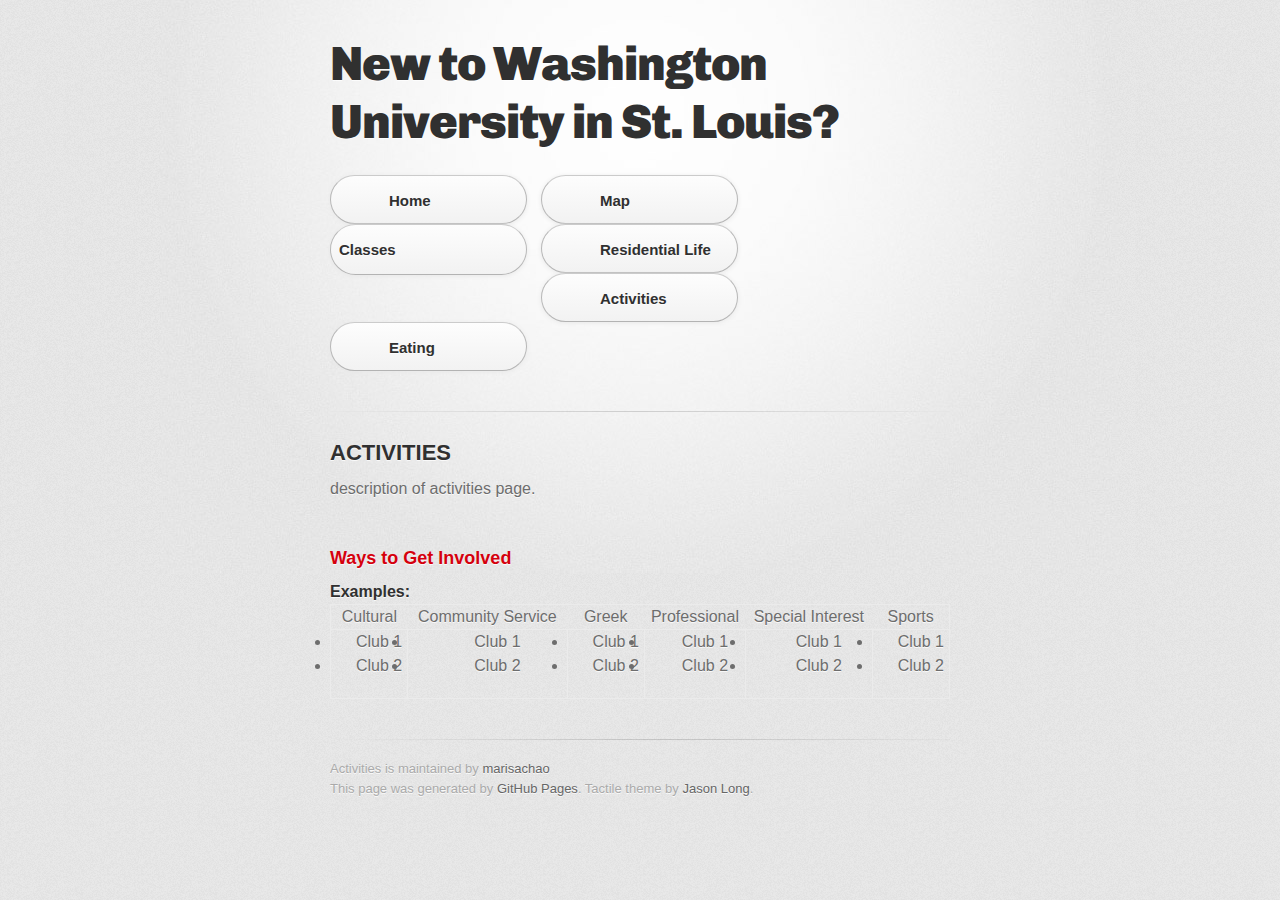
==== activities.html @ ad6f2e88 "Create activities.html" ====
<!DOCTYPE html>
<html>
  <head>
    <meta charset='utf-8'>
    <meta http-equiv="X-UA-Compatible" content="chrome=1">
    <link href='https://fonts.googleapis.com/css?family=Chivo:900' rel='stylesheet' type='text/css'>
    <link rel="stylesheet" type="text/css" href="stylesheets/stylesheet.css" media="screen">
    <link rel="stylesheet" type="text/css" href="stylesheets/github-dark.css" media="screen">
    <link rel="stylesheet" type="text/css" href="stylesheets/print.css" media="print">
    <!--[if lt IE 9]>
    <script src="//html5shiv.googlecode.com/svn/trunk/html5.js"></script>
    <![endif]-->
    <title>Activities by marisachao</title>
  </head>

  <body>
    <div id="container">
      <div class="inner">

        <header>
          <h1>New to Washington University in St. Louis?</h1>
        </header>

        <section id="downloads" class="clearfix">
          <a href="http://marisachao.github.io/questionanswer/" id="home" class="button"><span>Home</span></a>
          <a href="http://marisachao.github.io/questionanswer/map/" id="map" class="button"><span>Map</span></a>
          <br />
          <a href="http://marisachao.github.io/questionanswer/classes/" id="classes" class="button">Classes</span></a>
          <a href="http://marisachao.github.io/questionanswer/reslife/" id="reslife" class="button"><span>Residential Life</span></a>
          <br />
          <a href="http://marisachao.github.io/questionanswer/activities/" id="activities" class="button"><span>Activities</span></a>
          <a href="http://marisachao.github.io/questionanswer/eating/" id="eating" class="button"><span>Eating</span></a>
        </section>

        <hr>

        <section id="activities">
          <h2>ACTIVITIES</h2>
          <p>description of activities page.</p>
          <br />
          <h3><a href="">Ways to Get Involved</a></h3>
        </section>
        
        <section id="main_content">
          <h4>Examples:</h4>
          <table>
            <tr>
              <th>Cultural</th>
              <th>Community Service</th>
              <th>Greek</th>
              <th>Professional</th>
              <th>Special Interest</th>
              <th>Sports</th>
            </tr>
            <tr>
              <td>
                <ul>
                  <li>Club 1</li>
                  <li>Club 2</li>
                </ul>
              </td>
              <td>
                <ul>
                  <li>Club 1</li>
                  <li>Club 2</li>
                </ul>
              </td>
              <td>
                <ul>
                  <li>Club 1</li>
                  <li>Club 2</li>
                </ul>
              </td>
              <td>
                <ul>
                  <li>Club 1</li>
                  <li>Club 2</li>
                </ul>
              </td>
              <td>
                <ul>
                  <li>Club 1</li>
                  <li>Club 2</li>
                </ul>
              </td>
              <td>
                <ul>
                  <li>Club 1</li>
                  <li>Club 2</li>
                </ul>
              </td>
          </table>
        </section>

        <footer>
          Activities is maintained by <a href="https://github.com/marisachao">marisachao</a><br>
          This page was generated by <a href="https://pages.github.com">GitHub Pages</a>. Tactile theme by <a href="https://twitter.com/jasonlong">Jason Long</a>.
        </footer>

        
      </div>
    </div>
  </body>
</html>
---- stylesheets/stylesheet.css ----
/* http://meyerweb.com/eric/tools/css/reset/
   v2.0 | 20110126
   License: none (public domain)
*/
html, body, div, span, applet, object, iframe,
h1, h2, h3, h4, h5, h6, p, blockquote, pre,
a, abbr, acronym, address, big, cite, code,
del, dfn, em, img, ins, kbd, q, s, samp,
small, strike, strong, sub, sup, tt, var,
b, u, i, center,
dl, dt, dd, ol, ul, li,
fieldset, form, label, legend,
table, caption, tbody, tfoot, thead, tr, th, td,
article, aside, canvas, details, embed,
figure, figcaption, footer, header, hgroup,
menu, nav, output, ruby, section, summary,
time, mark, audio, video {
	padding: 0;
	margin: 0;
	font: inherit;
	font-size: 100%;
	vertical-align: baseline;
	border: 0;
}
/* HTML5 display-role reset for older browsers */
article, aside, details, figcaption, figure,
footer, header, hgroup, menu, nav, section {
	display: block;
}
body {
	line-height: 1;
}
ol, ul {
	list-style: none;
}
blockquote, q {
	quotes: none;
}
blockquote:before, blockquote:after,
q:before, q:after {
	content: '';
	content: none;
}
table {
	border-spacing: 0;
	border-collapse: collapse;
}

/* LAYOUT STYLES */
body {
  font-family: 'Helvetica Neue', Helvetica, Arial, serif;
  font-size: 1em;
  line-height: 1.5;
  color: #6d6d6d;
  text-shadow: 0 1px 0 rgba(255, 255, 255, 0.8);
  background: #e7e7e7 url(../images/body-bg.png) 0 0 repeat;
}

a {
  color: #d5000d;
}
a:hover {
  color: #c5000c;
}

header {
  padding-top: 35px;
  padding-bottom: 25px;
}

header h1 {
  font-family: 'Chivo', 'Helvetica Neue', Helvetica, Arial, serif;
  font-size: 48px; font-weight: 900;
  line-height: 1.2;
  color: #303030;
  letter-spacing: -1px;
}

header h2 {
  font-size: 24px;
  font-weight: normal;
  line-height: 1.3;
  color: #aaa;
  letter-spacing: -1px;
}

#container {
  min-height: 595px;
  background: transparent url(../images/highlight-bg.jpg) 50% 0 no-repeat;
}

.inner {
  width: 620px;
  margin: 0 auto;
}

#container .inner img {
  max-width: 100%;
}

#downloads {
  margin-bottom: 40px;
}

a.button {
  display: block;
  float: left;
  width: 179px;
  padding: 12px 8px 12px 8px;
  margin-right: 14px;
  font-size: 15px;
  font-weight: bold;
  line-height: 25px;
  color: #303030;
  background: #fdfdfd; /* Old browsers */
  background: -moz-linear-gradient(top,  #fdfdfd 0%, #f2f2f2 100%); /* FF3.6+ */
  background: -webkit-gradient(linear, left top, left bottom, color-stop(0%,#fdfdfd), color-stop(100%,#f2f2f2)); /* Chrome,Safari4+ */
  background: -webkit-linear-gradient(top,  #fdfdfd 0%,#f2f2f2 100%); /* Chrome10+,Safari5.1+ */
  background: -o-linear-gradient(top,  #fdfdfd 0%,#f2f2f2 100%); /* Opera 11.10+ */
  background: -ms-linear-gradient(top,  #fdfdfd 0%,#f2f2f2 100%); /* IE10+ */
  background: linear-gradient(top,  #fdfdfd 0%,#f2f2f2 100%); /* W3C */
  filter: progid:DXImageTransform.Microsoft.gradient( startColorstr='#fdfdfd', endColorstr='#f2f2f2',GradientType=0 ); /* IE6-9 */
  border-top: solid 1px #cbcbcb;
  border-right: solid 1px #b7b7b7;
  border-bottom: solid 1px #b3b3b3;
  border-left: solid 1px #b7b7b7;
  border-radius: 30px;
  -webkit-box-shadow: 10px 10px 5px #888;
  -moz-box-shadow: 10px 10px 5px #888;
  box-shadow: 0px 1px 5px #e8e8e8;
  -moz-border-radius: 30px;
  -webkit-border-radius: 30px;
}
a.button:hover {
  background: #fafafa; /* Old browsers */
  background: -moz-linear-gradient(top,  #fdfdfd 0%, #f6f6f6 100%); /* FF3.6+ */
  background: -webkit-gradient(linear, left top, left bottom, color-stop(0%,#fdfdfd), color-stop(100%,#f6f6f6)); /* Chrome,Safari4+ */
  background: -webkit-linear-gradient(top,  #fdfdfd 0%,#f6f6f6 100%); /* Chrome10+,Safari5.1+ */
  background: -o-linear-gradient(top,  #fdfdfd 0%,#f6f6f6 100%); /* Opera 11.10+ */
  background: -ms-linear-gradient(top,  #fdfdfd 0%,#f6f6f6 100%); /* IE10+ */
  background: linear-gradient(top,  #fdfdfd 0%,#f6f6f6, 100%); /* W3C */
  filter: progid:DXImageTransform.Microsoft.gradient( startColorstr='#fdfdfd', endColorstr='#f6f6f6',GradientType=0 ); /* IE6-9 */
  border-top: solid 1px #b7b7b7;
  border-right: solid 1px #b3b3b3;
  border-bottom: solid 1px #b3b3b3;
  border-left: solid 1px #b3b3b3;
}

a.button span {
  display: block;
  height: 23px;
  padding-left: 50px;
}

#download-zip span {
  background: transparent url(../images/zip-icon.png) 12px 50% no-repeat;
}
#download-tar-gz span {
  background: transparent url(../images/tar-gz-icon.png) 12px 50% no-repeat;
}
#view-on-github span {
  background: transparent url(../images/octocat-icon.png) 12px 50% no-repeat;
}
#view-on-github {
  margin-right: 0;
}

code, pre {
  margin-bottom: 30px;
  font-family: Monaco, "Bitstream Vera Sans Mono", "Lucida Console", Terminal;
  font-size: 14px;
  color: #222;
}

code {
  padding: 0 3px;
  background-color: #f2f2f2;
  border: solid 1px #ddd;
}

pre {
  padding: 20px;
  overflow: auto;
  color: #f2f2f2;
  text-shadow: none;
  background: #303030;
}
pre code {
  padding: 0;
  color: #f2f2f2;
  background-color: #303030;
  border: none;
}

ul, ol, dl {
  margin-bottom: 20px;
}


/* COMMON STYLES */

hr {
  height: 1px;
  padding-bottom: 1em;
  margin-top: 1em;
  line-height: 1px;
  background: transparent url('../images/hr.png') 50% 0 no-repeat;
  border: none;
}

strong {
  font-weight: bold;
}

em {
  font-style: italic;
}

table {
  width: 100%;
  border: 1px solid #ebebeb;
}

th {
  font-weight: 500;
}

td {
  font-weight: 300;
  text-align: center;
  border: 1px solid #ebebeb;
}

form {
  padding: 20px;
  background: #f2f2f2;

}


/* GENERAL ELEMENT TYPE STYLES */

h1 {
  font-size: 32px;
}

h2 {
  margin-bottom: 8px;
  font-size: 22px;
  font-weight: bold;
  color: #303030;
}

h3 {
  margin-bottom: 8px;
  font-size: 18px;
  font-weight: bold;
  color: #d5000d;
}

h4 {
  font-size: 16px;
  font-weight: bold;
  color: #303030;
}

h5 {
  font-size: 1em;
  color: #303030;
}

h6 {
  font-size: .8em;
  color: #303030;
}

p {
  margin-bottom: 20px;
  font-weight: 300;
}

a {
  text-decoration: none;
}

p a {
  font-weight: 400;
}

blockquote {
  padding: 0 0 0 30px;
  margin-bottom: 20px;
  font-size: 1.6em;
  border-left: 10px solid #e9e9e9;
}

ul li {
  list-style-position: inside;
  list-style: disc;
  padding-left: 20px;
}

ol li {
  list-style-position: inside;
  list-style: decimal;
  padding-left: 3px;
}

dl dt {
  color: #303030;
}

footer {
  padding-top: 20px;
  padding-bottom: 30px;
  margin-top: 40px;
  font-size: 13px;
  color: #aaa;
  background: transparent url('../images/hr.png') 0 0 no-repeat;
}

footer a {
  color: #666;
}
footer a:hover {
  color: #444;
}

/* MISC */
.clearfix:after {
  display: block;
  height: 0;
  clear: both;
  visibility: hidden;
  content: '.';
}

.clearfix {display: inline-block;}
* html .clearfix {height: 1%;}
.clearfix {display: block;}

/* #Media Queries
================================================== */

/* Smaller than standard 960 (devices and browsers) */
@media only screen and (max-width: 959px) { }

/* Tablet Portrait size to standard 960 (devices and browsers) */
@media only screen and (min-width: 768px) and (max-width: 959px) { }

/* All Mobile Sizes (devices and browser) */
@media only screen and (max-width: 767px) {
  header {
    padding-top: 10px;
    padding-bottom: 10px;
  }
  #downloads {
    margin-bottom: 25px;
  }
  #download-zip, #download-tar-gz {
    display: none;
  }
  .inner {
    width: 94%;
    margin: 0 auto;
  }
}

/* Mobile Landscape Size to Tablet Portrait (devices and browsers) */
@media only screen and (min-width: 480px) and (max-width: 767px) { }

/* Mobile Portrait Size to Mobile Landscape Size (devices and browsers) */
@media only screen and (max-width: 479px) { }
---- stylesheets/github-dark.css ----
/*
   Copyright 2014 GitHub Inc.

   Licensed under the Apache License, Version 2.0 (the "License");
   you may not use this file except in compliance with the License.
   You may obtain a copy of the License at

       http://www.apache.org/licenses/LICENSE-2.0

   Unless required by applicable law or agreed to in writing, software
   distributed under the License is distributed on an "AS IS" BASIS,
   WITHOUT WARRANTIES OR CONDITIONS OF ANY KIND, either express or implied.
   See the License for the specific language governing permissions and
   limitations under the License.

*/

.pl-c /* comment */ {
  color: #969896;
}

.pl-c1      /* constant, markup.raw, meta.diff.header, meta.module-reference, meta.property-name, support, support.constant, support.variable, variable.other.constant */,
.pl-s .pl-v /* string variable */ {
  color: #0099cd;
}

.pl-e  /* entity */,
.pl-en /* entity.name */ {
  color: #9774cb;
}

.pl-s .pl-s1 /* string source */,
.pl-smi      /* storage.modifier.import, storage.modifier.package, storage.type.java, variable.other, variable.parameter.function */ {
  color: #ddd;
}

.pl-ent /* entity.name.tag */ {
  color: #7bcc72;
}

.pl-k /* keyword, storage, storage.type */ {
  color: #cc2372;
}

.pl-pds              /* punctuation.definition.string, string.regexp.character-class */,
.pl-s                /* string */,
.pl-s .pl-pse .pl-s1 /* string punctuation.section.embedded source */,
.pl-sr               /* string.regexp */,
.pl-sr .pl-cce       /* string.regexp constant.character.escape */,
.pl-sr .pl-sra       /* string.regexp string.regexp.arbitrary-repitition */,
.pl-sr .pl-sre       /* string.regexp source.ruby.embedded */ {
  color: #3c66e2;
}

.pl-v /* variable */ {
  color: #fb8764;
}

.pl-id /* invalid.deprecated */ {
  color: #e63525;
}

.pl-ii /* invalid.illegal */ {
  background-color: #e63525;
  color: #f8f8f8;
}

.pl-sr .pl-cce /* string.regexp constant.character.escape */ {
  color: #7bcc72;
  font-weight: bold;
}

.pl-ml /* markup.list */ {
  color: #c26b2b;
}

.pl-mh        /* markup.heading */,
.pl-mh .pl-en /* markup.heading entity.name */,
.pl-ms        /* meta.separator */ {
  color: #264ec5;
  font-weight: bold;
}

.pl-mq /* markup.quote */ {
  color: #00acac;
}

.pl-mi /* markup.italic */ {
  color: #ddd;
  font-style: italic;
}

.pl-mb /* markup.bold */ {
  color: #ddd;
  font-weight: bold;
}

.pl-md /* markup.deleted, meta.diff.header.from-file */ {
  background-color: #ffecec;
  color: #bd2c00;
}

.pl-mi1 /* markup.inserted, meta.diff.header.to-file */ {
  background-color: #eaffea;
  color: #55a532;
}

.pl-mdr /* meta.diff.range */ {
  color: #9774cb;
  font-weight: bold;
}

.pl-mo /* meta.output */ {
  color: #264ec5;
}
---- stylesheets/print.css ----
html, body, div, span, applet, object, iframe,
h1, h2, h3, h4, h5, h6, p, blockquote, pre,
a, abbr, acronym, address, big, cite, code,
del, dfn, em, img, ins, kbd, q, s, samp,
small, strike, strong, sub, sup, tt, var,
b, u, i, center,
dl, dt, dd, ol, ul, li,
fieldset, form, label, legend,
table, caption, tbody, tfoot, thead, tr, th, td,
article, aside, canvas, details, embed,
figure, figcaption, footer, header, hgroup,
menu, nav, output, ruby, section, summary,
time, mark, audio, video {
  padding: 0;
  margin: 0;
  font: inherit;
  font-size: 100%;
  vertical-align: baseline;
  border: 0;
}
/* HTML5 display-role reset for older browsers */
article, aside, details, figcaption, figure,
footer, header, hgroup, menu, nav, section {
  display: block;
}
body {
  line-height: 1;
}
ol, ul {
  list-style: none;
}
blockquote, q {
  quotes: none;
}
blockquote:before, blockquote:after,
q:before, q:after {
  content: '';
  content: none;
}
table {
  border-spacing: 0;
  border-collapse: collapse;
}
body {
  font-family: 'Helvetica Neue', Helvetica, Arial, serif;
  font-size: 13px;
  line-height: 1.5;
  color: #000;
}

a {
  font-weight: bold;
  color: #d5000d;
}

header {
  padding-top: 35px;
  padding-bottom: 10px;
}

header h1 {
  font-size: 48px;
  font-weight: bold;
  line-height: 1.2;
  color: #303030;
  letter-spacing: -1px;
}

header h2 {
  font-size: 24px;
  font-weight: normal;
  line-height: 1.3;
  color: #aaa;
  letter-spacing: -1px;
}
#downloads {
  display: none;
}
#main_content {
  padding-top: 20px;
}

code, pre {
  margin-bottom: 30px;
  font-family: Monaco, "Bitstream Vera Sans Mono", "Lucida Console", Terminal;
  font-size: 12px;
  color: #222;
}

code {
  padding: 0 3px;
}

pre {
  padding: 20px;
  overflow: auto;
  border: solid 1px #ddd;
}
pre code {
  padding: 0;
}

ul, ol, dl {
  margin-bottom: 20px;
}


/* COMMON STYLES */

table {
  width: 100%;
  border: 1px solid #ebebeb;
}

th {
  font-weight: 500;
}

td {
  font-weight: 300;
  text-align: center;
  border: 1px solid #ebebeb;
}

form {
  padding: 20px;
  background: #f2f2f2;

}


/* GENERAL ELEMENT TYPE STYLES */

h1 {
  font-size: 2.8em;
}

h2 {
  margin-bottom: 8px;
  font-size: 22px;
  font-weight: bold;
  color: #303030;
}

h3 {
  margin-bottom: 8px;
  font-size: 18px;
  font-weight: bold;
  color: #d5000d;
}

h4 {
  font-size: 16px;
  font-weight: bold;
  color: #303030;
}

h5 {
  font-size: 1em;
  color: #303030;
}

h6 {
  font-size: .8em;
  color: #303030;
}

p {
  margin-bottom: 20px;
  font-weight: 300;
}

a {
  text-decoration: none;
}

p a {
  font-weight: 400;
}

blockquote {
  padding: 0 0 0 30px;
  margin-bottom: 20px;
  font-size: 1.6em;
  border-left: 10px solid #e9e9e9;
}

ul li {
  list-style-position: inside;
  list-style: disc;
  padding-left: 20px;
}

ol li {
  list-style-position: inside;
  list-style: decimal;
  padding-left: 3px;
}

dl dd {
  font-style: italic;
  font-weight: 100;
}

footer {
  padding-top: 20px;
  padding-bottom: 30px;
  margin-top: 40px;
  font-size: 13px;
  color: #aaa;
}

footer a {
  color: #666;
}

/* MISC */
.clearfix:after {
  display: block;
  height: 0;
  clear: both;
  visibility: hidden;
  content: '.';
}

.clearfix {display: inline-block;}
* html .clearfix {height: 1%;}
.clearfix {display: block;}
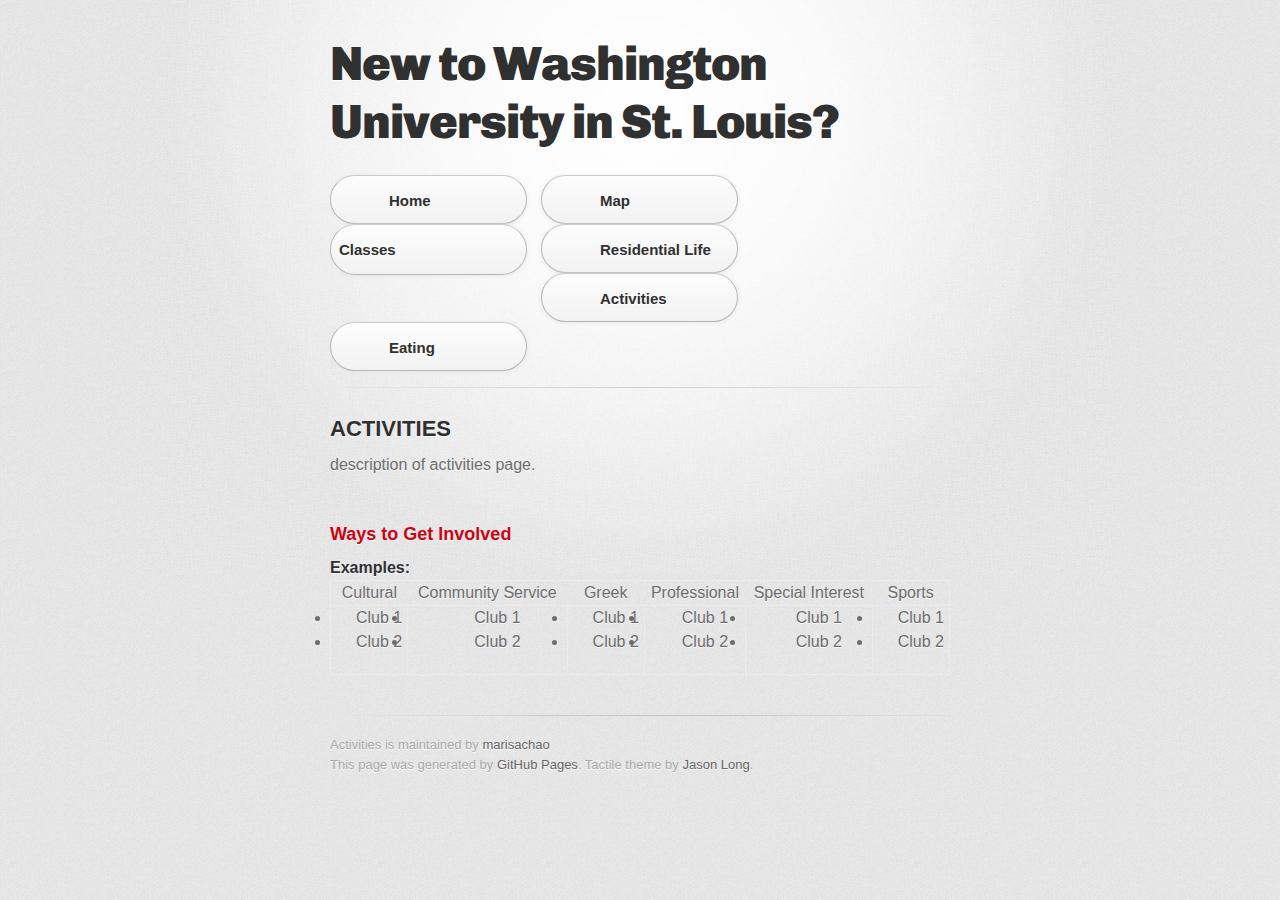
==== commit d4516ba1: "Update activities.html" ====
--- a/activities.html
+++ b/activities.html
@@ -21,15 +21,15 @@
           <h1>New to Washington University in St. Louis?</h1>
         </header>
 
-        <section id="downloads" class="clearfix">
-          <a href="http://marisachao.github.io/questionanswer/" id="home" class="button"><span>Home</span></a>
-          <a href="http://marisachao.github.io/questionanswer/map/" id="map" class="button"><span>Map</span></a>
+        <section id="categories" class="clearfix">
+          <a href="questionanswer.html" id="home" class="button"><span>Home</span></a>
+          <a href="map.html" id="map" class="button"><span>Map</span></a>
           <br />
-          <a href="http://marisachao.github.io/questionanswer/classes/" id="classes" class="button">Classes</span></a>
-          <a href="http://marisachao.github.io/questionanswer/reslife/" id="reslife" class="button"><span>Residential Life</span></a>
+          <a href="classes.html" id="classes" class="button">Classes</span></a>
+          <a href="reslife.html" id="reslife" class="button"><span>Residential Life</span></a>
           <br />
-          <a href="http://marisachao.github.io/questionanswer/activities/" id="activities" class="button"><span>Activities</span></a>
-          <a href="http://marisachao.github.io/questionanswer/eating/" id="eating" class="button"><span>Eating</span></a>
+          <a href="activities.html" id="activities" class="button"><span>Activities</span></a>
+          <a href="eating.html" id="eating" class="button"><span>Eating</span></a>
         </section>
 
         <hr>
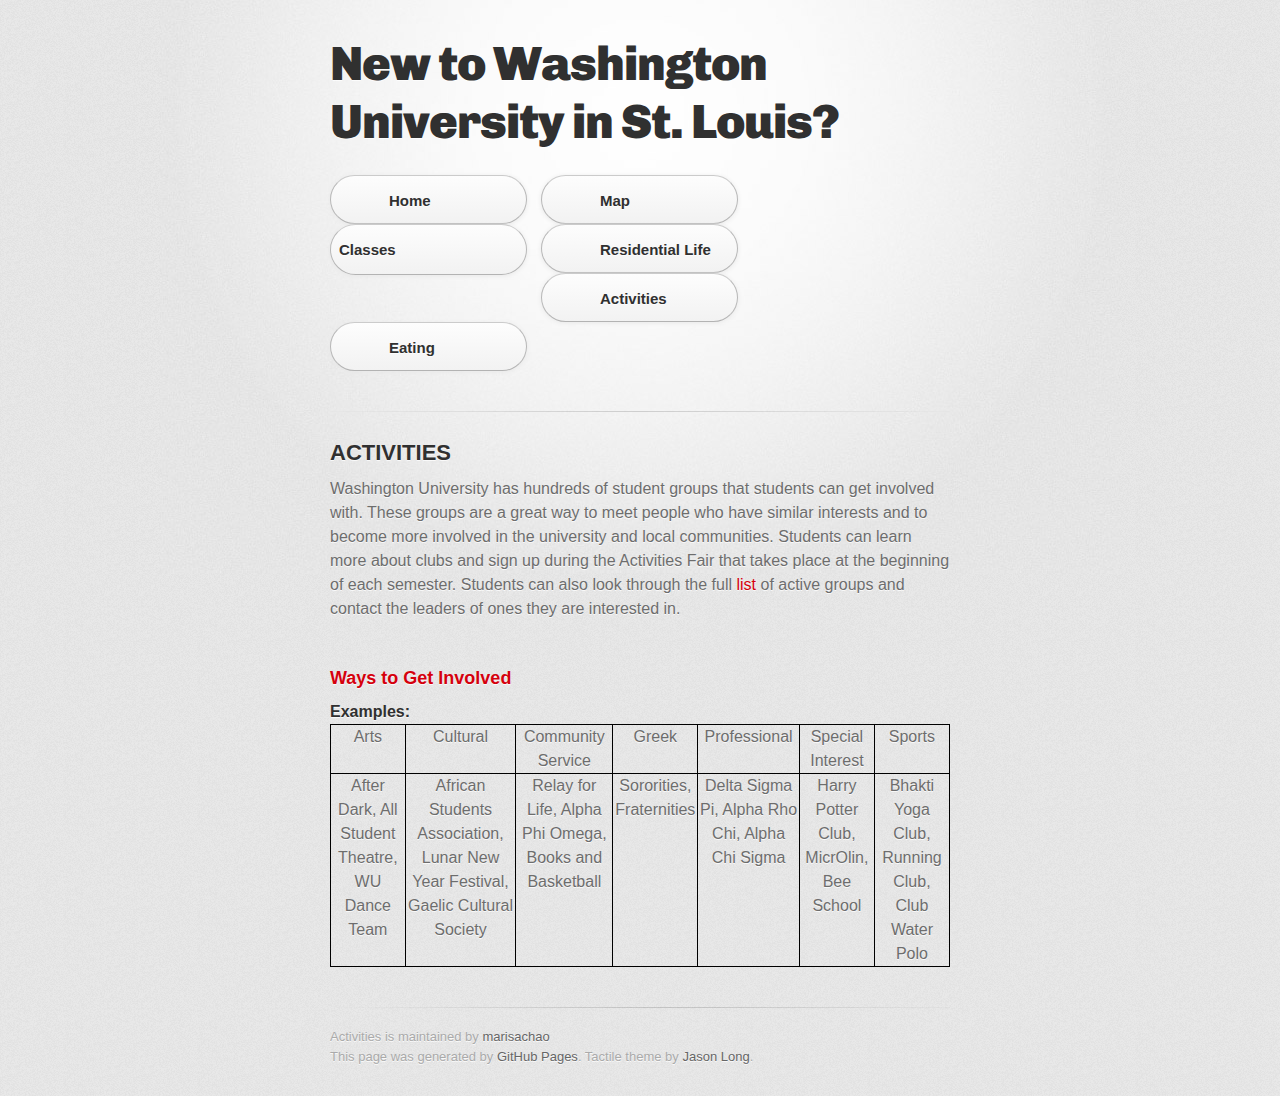
==== commit 7a63c9a0: "Update activities.html" ====
--- a/activities.html
+++ b/activities.html
@@ -22,7 +22,7 @@
         </header>
 
         <section id="categories" class="clearfix">
-          <a href="questionanswer.html" id="home" class="button"><span>Home</span></a>
+          <a href="http://marisachao.github.io/questionanswer/" id="home" class="button"><span>Home</span></a>
           <a href="map.html" id="map" class="button"><span>Map</span></a>
           <br />
           <a href="classes.html" id="classes" class="button">Classes</span></a>
@@ -36,7 +36,7 @@
 
         <section id="activities">
           <h2>ACTIVITIES</h2>
-          <p>description of activities page.</p>
+          <p>Washington University has hundreds of student groups that students can get involved with. These groups are a great way to meet people who have similar interests and to become more involved in the university and local communities. Students can learn more about clubs and sign up during the Activities Fair that takes place at the beginning of each semester. Students can also look through the full <a href="http://studentunion.wustl.edu/overview/Pages/SU-Directory.aspx">list</a> of active groups and contact the leaders of ones they are interested in.</p>
           <br />
           <h3><a href="">Ways to Get Involved</a></h3>
         </section>
@@ -45,6 +45,7 @@
           <h4>Examples:</h4>
           <table>
             <tr>
+              <th>Arts</th>
               <th>Cultural</th>
               <th>Community Service</th>
               <th>Greek</th>
@@ -53,42 +54,14 @@
               <th>Sports</th>
             </tr>
             <tr>
-              <td>
-                <ul>
-                  <li>Club 1</li>
-                  <li>Club 2</li>
-                </ul>
-              </td>
-              <td>
-                <ul>
-                  <li>Club 1</li>
-                  <li>Club 2</li>
-                </ul>
-              </td>
-              <td>
-                <ul>
-                  <li>Club 1</li>
-                  <li>Club 2</li>
-                </ul>
-              </td>
-              <td>
-                <ul>
-                  <li>Club 1</li>
-                  <li>Club 2</li>
-                </ul>
-              </td>
-              <td>
-                <ul>
-                  <li>Club 1</li>
-                  <li>Club 2</li>
-                </ul>
-              </td>
-              <td>
-                <ul>
-                  <li>Club 1</li>
-                  <li>Club 2</li>
-                </ul>
-              </td>
+              <td>After Dark, All Student Theatre, WU Dance Team</td>
+              <td>African Students Association, Lunar New Year Festival, Gaelic Cultural Society</td>
+              <td>Relay for Life, Alpha Phi Omega, Books and Basketball</td>
+              <td>Sororities, Fraternities</td>
+              <td>Delta Sigma Pi, Alpha Rho Chi, Alpha Chi Sigma</td>
+              <td>Harry Potter Club, MicrOlin, Bee School</td>
+              <td>Bhakti Yoga Club, Running Club, Club Water Polo</td>
+            </tr>
           </table>
         </section>
 
--- a/stylesheets/stylesheet.css
+++ b/stylesheets/stylesheet.css
@@ -42,6 +42,7 @@
 	content: none;
 }
 table {
+	border: 1px solid black;
 	border-spacing: 0;
 	border-collapse: collapse;
 }
@@ -98,7 +99,7 @@
   max-width: 100%;
 }
 
-#downloads {
+#categories {
   margin-bottom: 40px;
 }
 
@@ -218,17 +219,18 @@
 
 table {
   width: 100%;
-  border: 1px solid #ebebeb;
+  border: 1px solid black;
 }
 
 th {
   font-weight: 500;
+  border: 1px solid black;
 }
 
 td {
   font-weight: 300;
   text-align: center;
-  border: 1px solid #ebebeb;
+  border: 1px solid black;
 }
 
 form {
@@ -255,7 +257,7 @@
   margin-bottom: 8px;
   font-size: 18px;
   font-weight: bold;
-  color: #d5000d;
+  color: #303030;
 }
 
 h4 {
@@ -354,7 +356,7 @@
     padding-top: 10px;
     padding-bottom: 10px;
   }
-  #downloads {
+  #categories {
     margin-bottom: 25px;
   }
   #download-zip, #download-tar-gz {
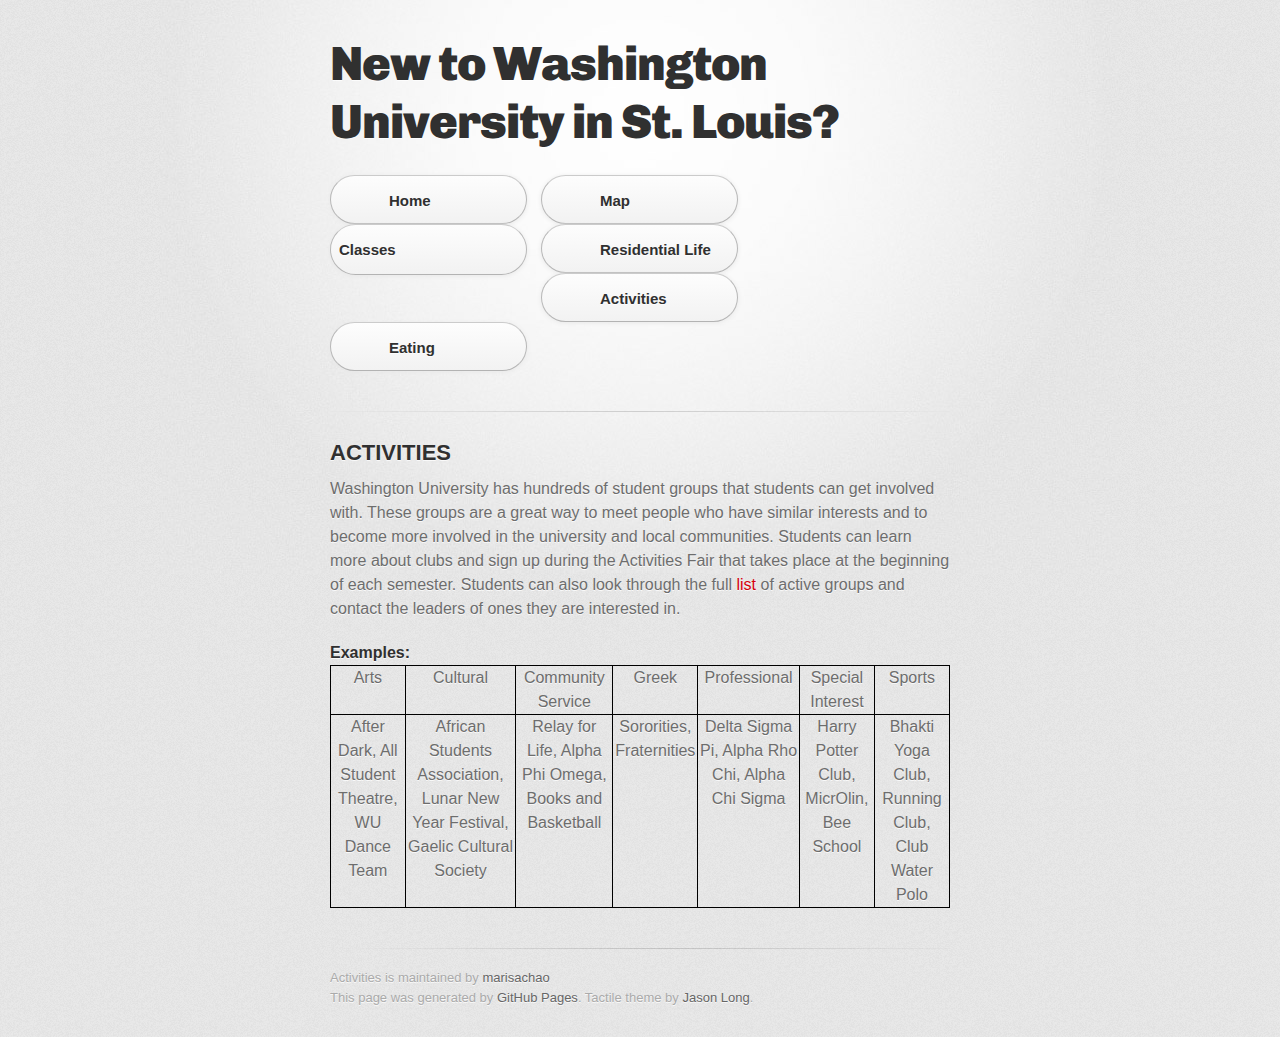
==== commit 08a5ffb9: "Update activities.html" ====
--- a/activities.html
+++ b/activities.html
@@ -37,8 +37,6 @@
         <section id="activities">
           <h2>ACTIVITIES</h2>
           <p>Washington University has hundreds of student groups that students can get involved with. These groups are a great way to meet people who have similar interests and to become more involved in the university and local communities. Students can learn more about clubs and sign up during the Activities Fair that takes place at the beginning of each semester. Students can also look through the full <a href="http://studentunion.wustl.edu/overview/Pages/SU-Directory.aspx">list</a> of active groups and contact the leaders of ones they are interested in.</p>
-          <br />
-          <h3><a href="">Ways to Get Involved</a></h3>
         </section>
         
         <section id="main_content">
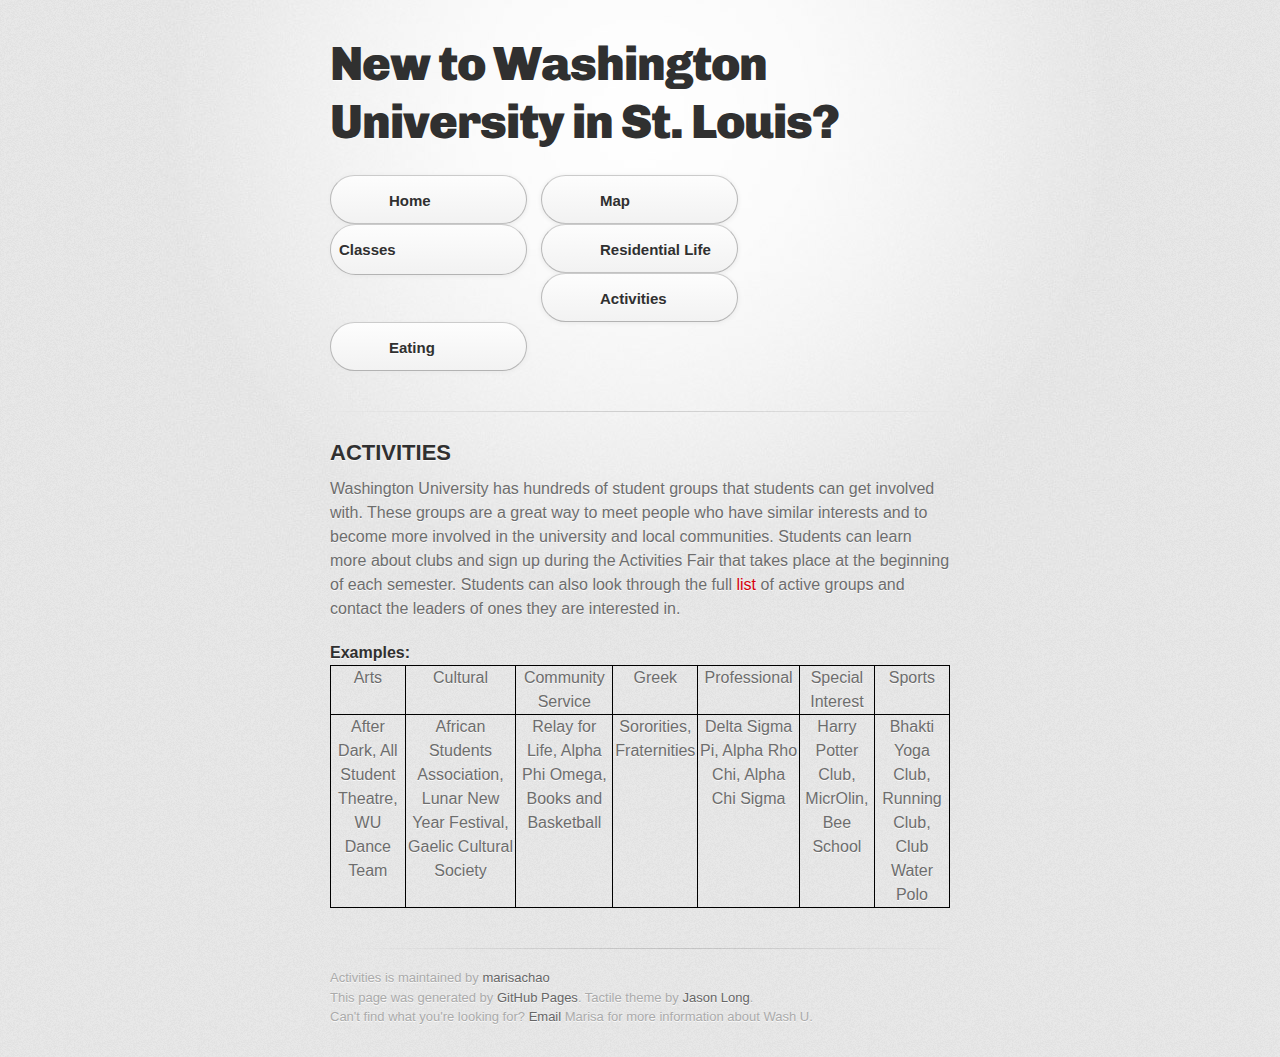
==== commit cb13d5a8: "Update activities.html" ====
--- a/activities.html
+++ b/activities.html
@@ -66,6 +66,7 @@
         <footer>
           Activities is maintained by <a href="https://github.com/marisachao">marisachao</a><br>
           This page was generated by <a href="https://pages.github.com">GitHub Pages</a>. Tactile theme by <a href="https://twitter.com/jasonlong">Jason Long</a>.
+          <br />Can't find what you're looking for? <a href="mailto:marisa.chao@wustl.edu">Email</a> Marisa for more information about Wash U.
         </footer>
 
         
